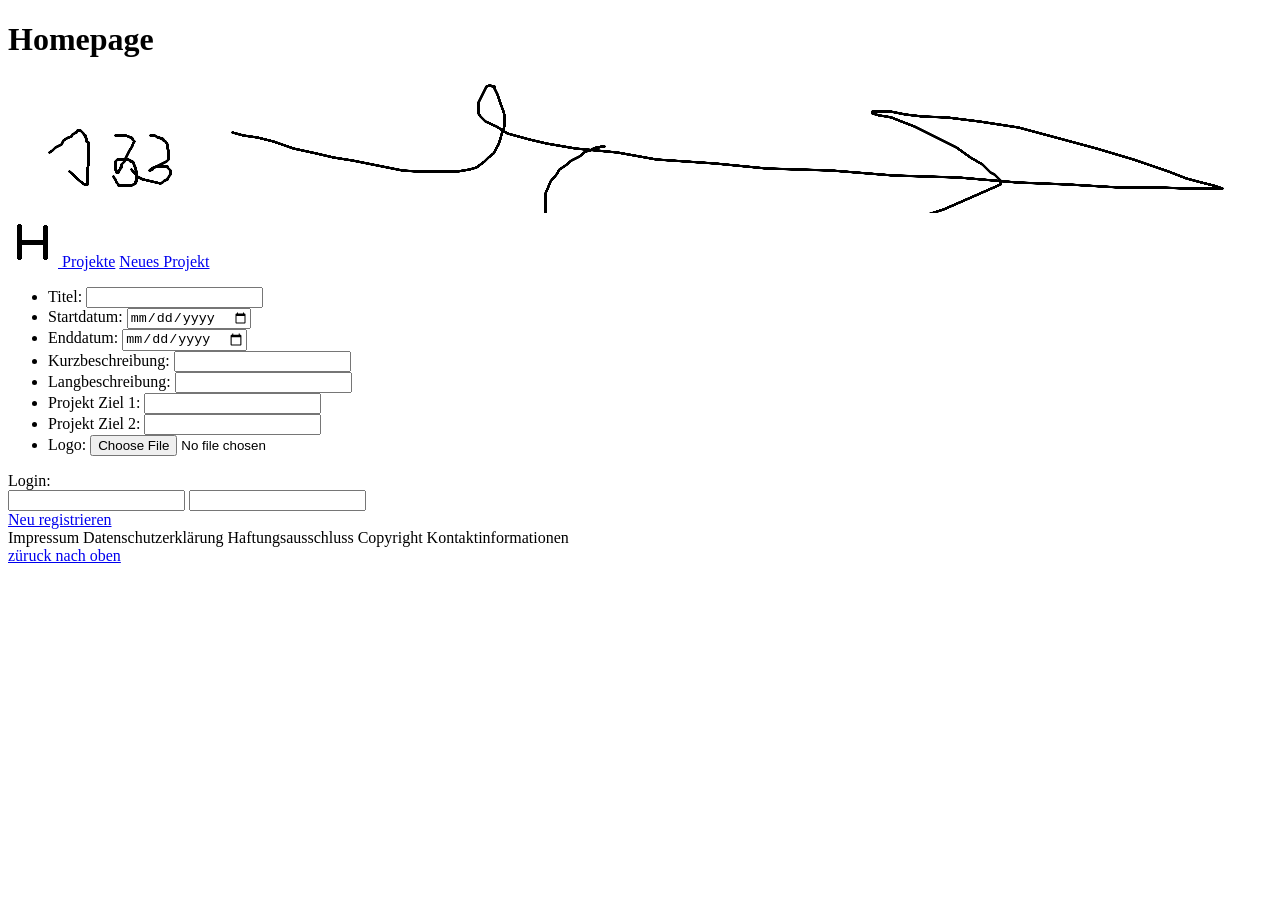
==== ProjectPlaner/CreateProject.html @ de81721d "add Web-Pages" ====
<!DOCTYPE html>
<html lang="en">
    <head>
        <title>Homepage</title>
        <meta name="description" content="Das ist die Homepage">
        <meta charset="utf-8">
    </head>
    <body>
        <header>
            <h1 id="Top">Homepage</h1>
            <picture>
                <source media="(min-width: 1920px)" srcset="header1920x200.png">
                <source media="(min-width: 1280px)" srcset="header1280x133.png">
                <source media="(min-width: 640px)" srcset="header640x67.png">
                <img src="header320x34.png" alt="Browser kann Bild nicht verwenden!">
            </picture>
            <nav>
                <a href="Startpage.html">
                    <picture>
                        <img src="startpageIcon.png" alt="Bild konnte nicht gefunden werden!">
                    </picture>
                </a>
                <a href="ProjectOverview.html">Projekte</a>
                <a href="CreateProject.html">Neues Projekt</a>
            </nav>
        </header>
        <section>
            <!--Hier Code für die Seite-->
            <form>
                <ul>
                    <li>Titel: <input type="text" name="Titel"></li>
                    <li>Startdatum: <input type="date" name="Startdatum"></li>  
                    <li>Enddatum: <input type="date" name="Enddatum"></li>
                    <li>Kurzbeschreibung: <input type="text" name="Kurzbeschreibung"></li>
                    <li>Langbeschreibung: <input type="text" name="Langbeschreibung"></li>
                    <li>Projekt Ziel 1: <input type="text" name="Ziel1"></li>
                    <li>Projekt Ziel 2: <input type="text" name="Ziel2"></li>
                    <li>Logo: <input type="file" name="Logo"></li>
                </ul>
            </form>
        </section>
        <footer>
            <section>
                Login:
                <form action="Login.html" method="post">
                    <input type="text" name="Name">
                    <input type="password" name="Passwort">
                </form>
            </section>
            <nav>
                <a href="register.html">Neu registrieren</a>
            </nav>
            <section>
                Impressum
                Datenschutzerklärung
                Haftungsausschluss
                Copyright
                Kontaktinformationen
            </section>
            <nav>
                <a href="#top">züruck nach oben</a>
            </nav>
        </footer>
    </body>
</html>
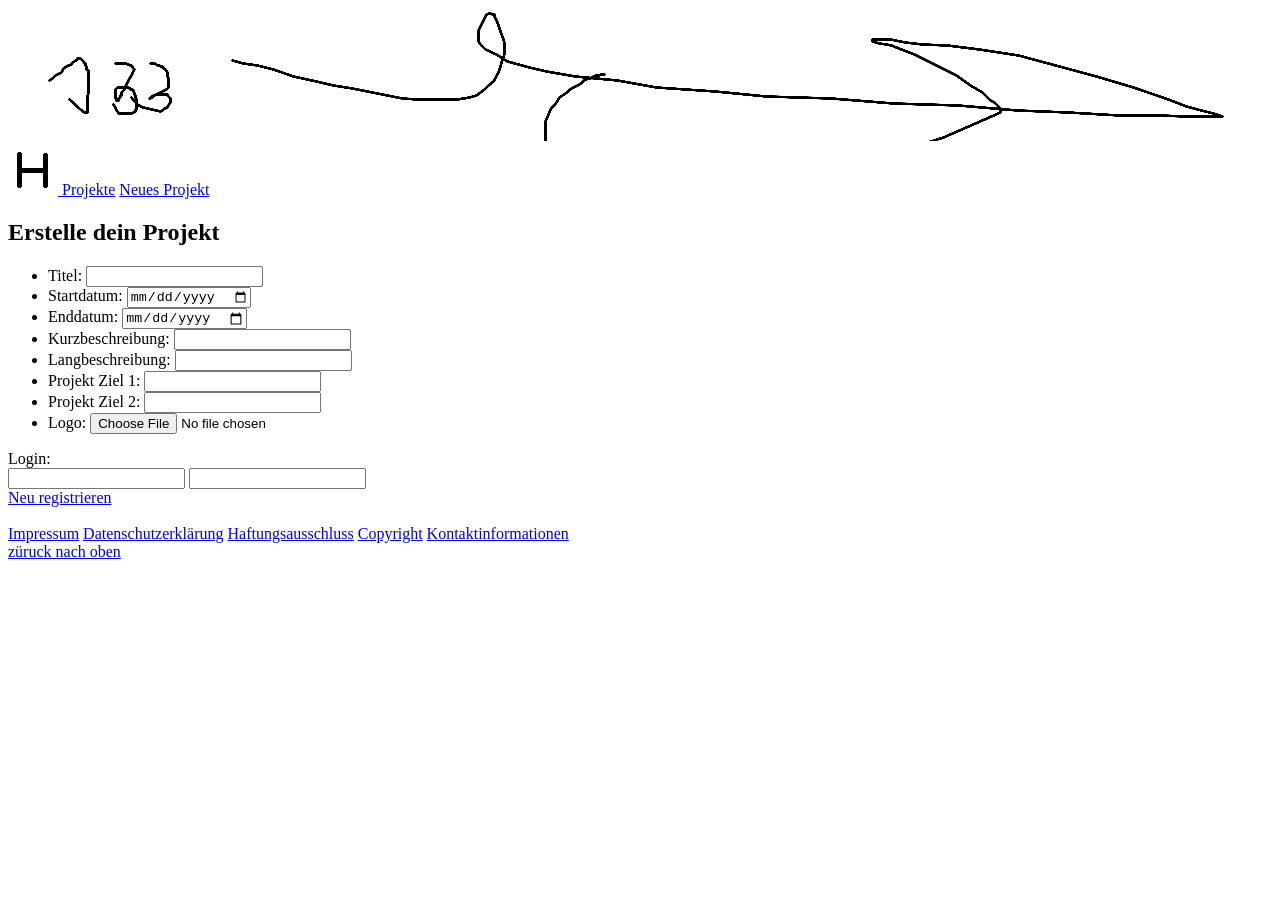
==== commit 48cb0078: "change/add Header meta Information" ====
--- a/ProjectPlaner/CreateProject.html
+++ b/ProjectPlaner/CreateProject.html
@@ -2,12 +2,12 @@
 <html lang="en">
     <head>
         <title>Homepage</title>
-        <meta name="description" content="Das ist die Homepage">
+        <meta name="description" content="Hier kann eine neues Projekt angelegt werden">
+        <meta name="author" content="Malte Wessel, Patrick Weßling">
         <meta charset="utf-8">
     </head>
     <body>
         <header>
-            <h1 id="Top">Homepage</h1>
             <picture>
                 <source media="(min-width: 1920px)" srcset="header1920x200.png">
                 <source media="(min-width: 1280px)" srcset="header1280x133.png">
@@ -15,7 +15,7 @@
                 <img src="header320x34.png" alt="Browser kann Bild nicht verwenden!">
             </picture>
             <nav>
-                <a href="Startpage.html">
+                <a href="index.html">
                     <picture>
                         <img src="startpageIcon.png" alt="Bild konnte nicht gefunden werden!">
                     </picture>
@@ -25,7 +25,7 @@
             </nav>
         </header>
         <section>
-            <!--Hier Code für die Seite-->
+            <h1 id="Top">Erstelle dein Projekt</h1>
             <form>
                 <ul>
                     <li>Titel: <input type="text" name="Titel"></li>
@@ -50,13 +50,14 @@
             <nav>
                 <a href="register.html">Neu registrieren</a>
             </nav>
+            <br>
             <section>
-                Impressum
-                Datenschutzerklärung
-                Haftungsausschluss
-                Copyright
-                Kontaktinformationen
-            </section>
+            <a href="Impressum.html">Impressum</a>
+            <a href="Datenschutzerklärung.html">Datenschutzerklärung</a>
+            <a href="Haftungsausschluss.html">Haftungsausschluss</a>
+            <a href="Copyright.html">Copyright</a>
+            <a href="Kontaktinformationen.html">Kontaktinformationen</a>
+        </section>
             <nav>
                 <a href="#top">züruck nach oben</a>
             </nav>
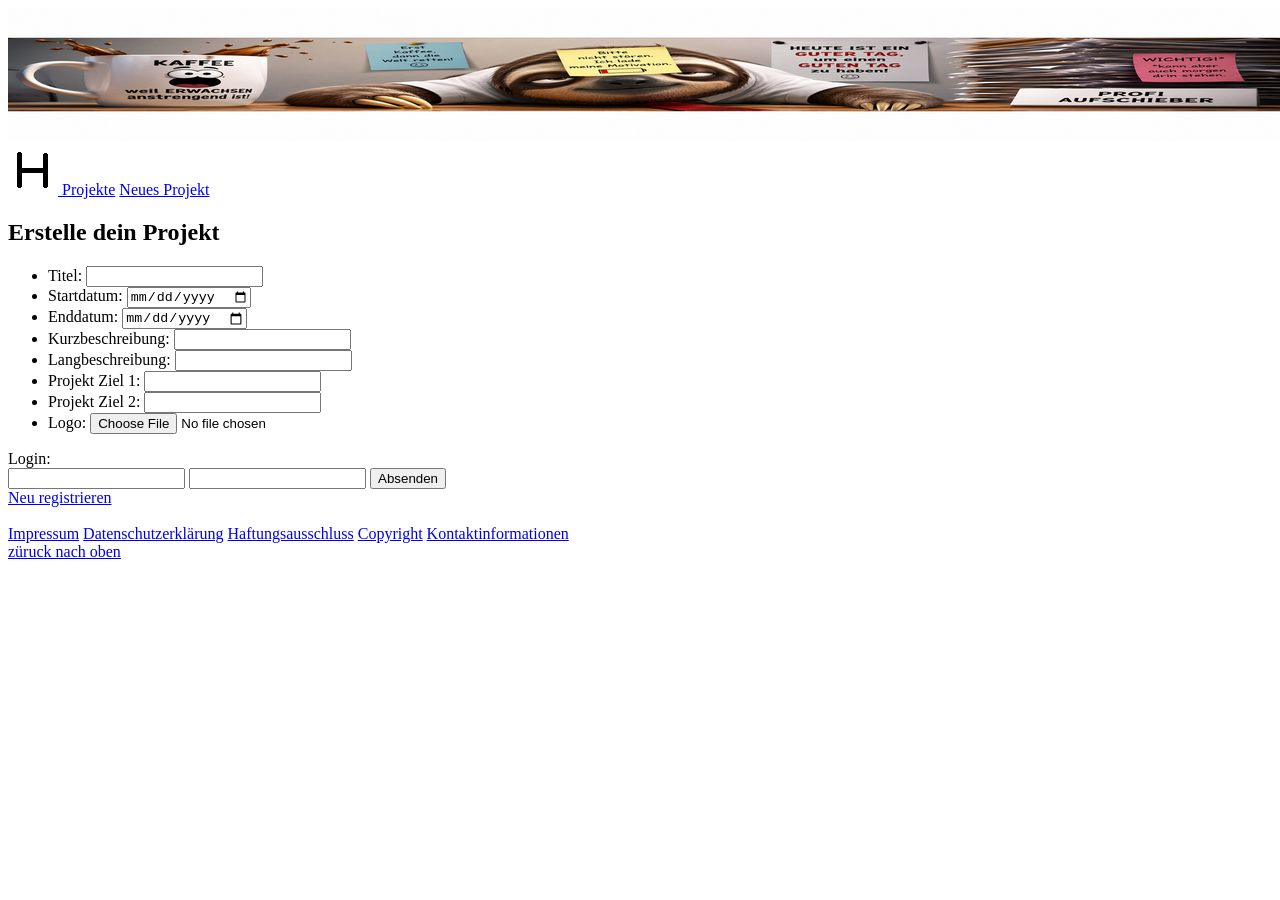
==== commit 32e194af: "update footer" ====
--- a/ProjectPlaner/CreateProject.html
+++ b/ProjectPlaner/CreateProject.html
@@ -42,9 +42,10 @@
         <footer>
             <section>
                 Login:
-                <form action="Login.html" method="post">
+                <form action="zielseite.html" method="post">
                     <input type="text" name="Name">
                     <input type="password" name="Passwort">
+                    <input type="submit" value="Absenden">
                 </form>
             </section>
             <nav>
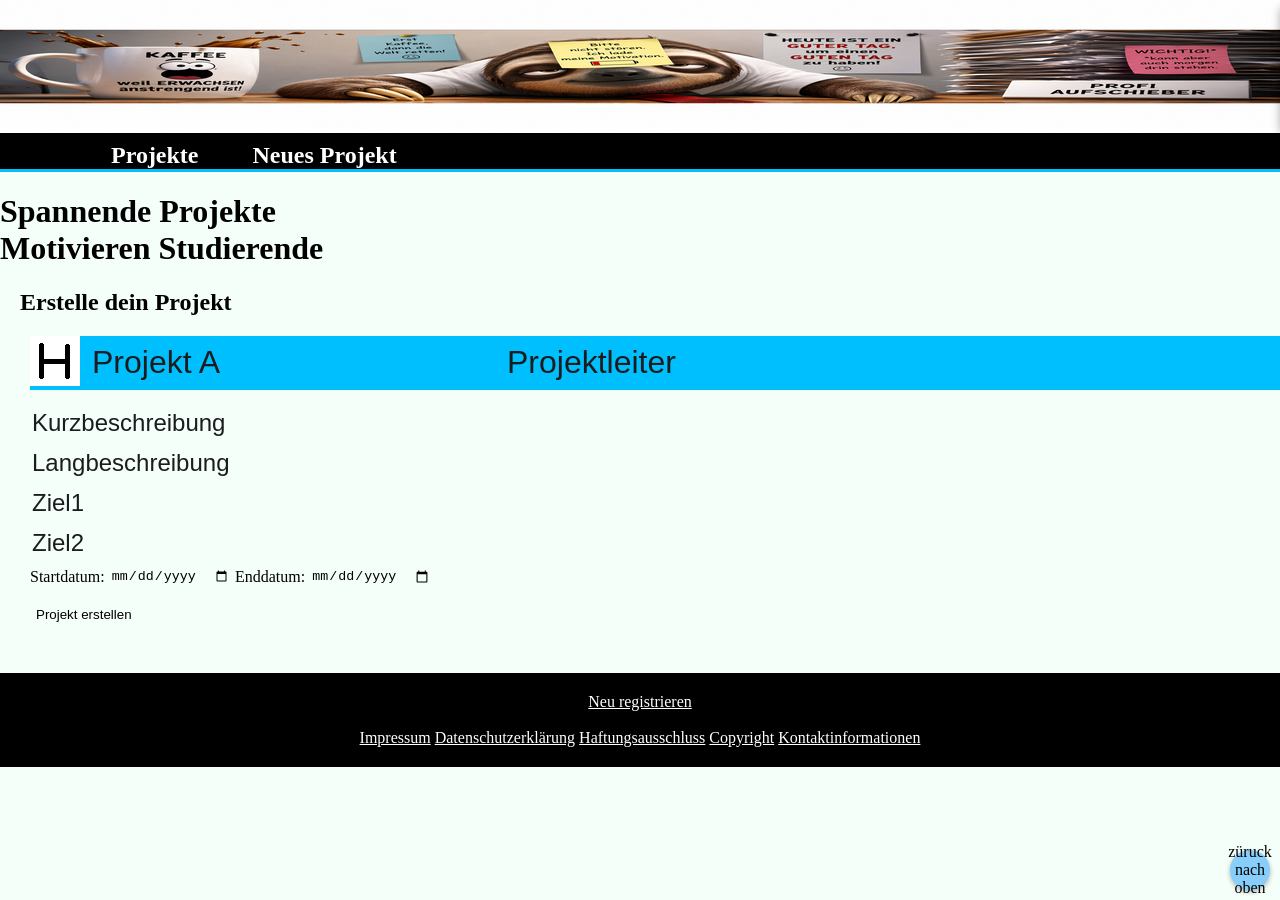
==== commit 547bf7e1: "add changes" ====
--- a/ProjectPlaner/CreateProject.html
+++ b/ProjectPlaner/CreateProject.html
@@ -1,66 +1,79 @@
 <!DOCTYPE html>
-<html lang="en">
-    <head>
-        <title>Homepage</title>
-        <meta name="description" content="Hier kann eine neues Projekt angelegt werden">
+<html lang="de">
+<head>
+        <title>Projekt Details</title>
+        <meta name="description" content="Hier wird das ausgewählte Projekt im Detail">
         <meta name="author" content="Malte Wessel, Patrick Weßling">
         <meta charset="utf-8">
+        <link rel="stylesheet" href="style.css">
     </head>
-    <body>
-        <header>
-            <picture>
-                <source media="(min-width: 1920px)" srcset="header1920x200.png">
-                <source media="(min-width: 1280px)" srcset="header1280x133.png">
-                <source media="(min-width: 640px)" srcset="header640x67.png">
-                <img src="header320x34.png" alt="Browser kann Bild nicht verwenden!">
-            </picture>
-            <nav>
-                <a href="index.html">
-                    <picture>
-                        <img src="startpageIcon.png" alt="Bild konnte nicht gefunden werden!">
-                    </picture>
-                </a>
-                <a href="ProjectOverview.html">Projekte</a>
-                <a href="CreateProject.html">Neues Projekt</a>
-            </nav>
-        </header>
-        <section>
+<body id="top">
+    <header>
+        <picture id="header">
+            <source media="(min-width: 1920px)" srcset="header1920x200.png">
+            <source media="(min-width: 1280px)" srcset="header1280x133.png">
+            <source media="(min-width: 640px)" srcset="header640x67.png">
+            <img src="header320x34.png" alt="Browser kann Bild nicht verwenden!">
+            <section id="login">
+            Login:
+            <form action="zielseite.html" method="post">
+                <input id="login-input" type="text" name="Name">
+                <input id="login-input" type="password" name="Passwort">
+                <input id="login-input" type="submit" value="Absenden">
+            </form>
+        </section>
+        </picture>
+        
+        <nav id="nav-menu">
+            <a href="Index.html">
+                <picture>
+                    <img src="startseite.svg" alt="Bild konnte nicht gefunden werden!">
+                </picture>
+            </a>
+            <a href="ProjectOverview.html">Projekte</a>
+            <a href="CreateProject.html">Neues Projekt</a>
+        </nav>
+        <h1>Spannende Projekte <br> Motivieren Studierende</h1>
+    </header>
+        <section id="main">
             <h1 id="Top">Erstelle dein Projekt</h1>
-            <form>
-                <ul>
-                    <li>Titel: <input type="text" name="Titel"></li>
-                    <li>Startdatum: <input type="date" name="Startdatum"></li>  
-                    <li>Enddatum: <input type="date" name="Enddatum"></li>
-                    <li>Kurzbeschreibung: <input type="text" name="Kurzbeschreibung"></li>
-                    <li>Langbeschreibung: <input type="text" name="Langbeschreibung"></li>
-                    <li>Projekt Ziel 1: <input type="text" name="Ziel1"></li>
-                    <li>Projekt Ziel 2: <input type="text" name="Ziel2"></li>
-                    <li>Logo: <input type="file" name="Logo"></li>
-                </ul>
+            <form id="create-form">
+                <div id="create-project-1">
+                    <input id="create-logo" type="file" name="Logo" hidden>
+                    <label for="create-logo">
+                        <img src="startpageIcon.png" alt="Bild auswählen">
+                    </label>
+                    <input id="create-name" type="text" name="Titel" value="Projekt A">
+                    <input type="text" name="Projektleiter" value="Projektleiter">
+                </div>
+                <br>
+                <div id="create-project-2">
+                    <input type="text" name="Kurzbeschreibung" value="Kurzbeschreibung">
+                    <input type="text" name="Langbeschreibung" value="Langbeschreibung">
+                    <input type="text" name="Ziel1" value="Ziel1">
+                    <input type="text" name="Ziel2" value="Ziel2">
+                    <div id="date">
+                        Startdatum:<input type="date" name="Startdatum">
+                        Enddatum:<input type="date" name="Enddatum">
+                    </div>
+                </div>
+                <input id="login-input" type="submit" value="Projekt erstellen">
             </form>
         </section>
         <footer>
-            <section>
-                Login:
-                <form action="zielseite.html" method="post">
-                    <input type="text" name="Name">
-                    <input type="password" name="Passwort">
-                    <input type="submit" value="Absenden">
-                </form>
-            </section>
             <nav>
                 <a href="register.html">Neu registrieren</a>
             </nav>
             <br>
             <section>
-            <a href="Impressum.html">Impressum</a>
-            <a href="Datenschutzerklärung.html">Datenschutzerklärung</a>
-            <a href="Haftungsausschluss.html">Haftungsausschluss</a>
-            <a href="Copyright.html">Copyright</a>
-            <a href="Kontaktinformationen.html">Kontaktinformationen</a>
-        </section>
+                <a href="Impressum.html">Impressum</a>
+                <a href="Datenschutzerklärung.html">Datenschutzerklärung</a>
+                <a href="Haftungsausschluss.html">Haftungsausschluss</a>
+                <a href="Copyright.html">Copyright</a>
+                <a href="Kontaktinformationen.html">Kontaktinformationen</a>
+            </section>
             <nav>
-                <a href="#top">züruck nach oben</a>
+                <a id="top-button" href="#top">züruck nach oben</a>
             </nav>
         </footer>
     </body>
--- a/ProjectPlaner/style.css
+++ b/ProjectPlaner/style.css
@@ -0,0 +1,366 @@
+/* ==========================================================================
+   Global
+   ========================================================================== */
+
+body {
+    background-color: #F5FFFA; 
+    margin: 0;
+    padding: 0;
+}
+
+#header {
+    background-color: #f5fffa;
+    padding: 0;
+    display: flex;
+    justify-content: space-between;
+    align-items: center;
+    width: 100%;
+}
+
+#login {
+    background-color: #3f3f3f;
+    color: white;
+    padding: 15px;
+    border-radius: 5px;
+    box-shadow: 0px 4px 10px rgba(0, 0, 0, 0.3); 
+}
+
+    #login form {
+        display: flex;
+        flex-direction: column;
+        gap: 8px; 
+    }
+
+    #login input {
+        text-align: right;
+    }
+
+#nav-menu {
+    background-color: #000000; 
+    border-bottom: 3px solid #00BFFF; 
+    margin: 0;
+    padding: 0;
+}
+
+    #nav-menu ul {
+        list-style: none;
+        margin: 0;
+        padding: 0;
+    }
+
+    #nav-menu a {
+        padding: 15px 25px;
+        color: white;
+        text-decoration: none; 
+        font-size: 1.5rem; 
+        font-weight: bold; 
+    }
+
+        #nav-menu a:hover {
+            background-color: #87CEFA; 
+            color: black;
+        }
+
+#top-button {
+    position: fixed;
+    bottom: 10px;
+    right: 10px;
+    background-color: #87CEFA;
+    color: black;
+    text-decoration: none;
+    width: 40px; 
+    height: 40px;
+    display: flex;
+    align-items: center;
+    justify-content: center;
+    border-radius: 50%; 
+    box-shadow: 0 2px 5px rgba(0,0,0,0.3);
+    z-index: 1000; 
+}
+
+#main {
+    padding-left: 20px;
+    box-sizing: border-box;
+}
+
+footer {
+    background-color: black; 
+    color: white;
+    text-align: center;
+    padding: 20px;
+    margin-top: 50px;
+}
+
+<<<<<<< HEAD
+    footer a {
+        color: white;
+    }
+
+/* ==========================================================================
+   Index.html
+   ========================================================================== */
+
+#index-wilkommen {
+    display: flex;
+    flex-direction: column;
+    justify-content: center;
+    align-items: center;
+    height: 500px;
+    width: 100%;
+    background-color: #000;
+    color: white;
+    text-align: center;
+}
+
+#index-main {
+
+    display: flex;
+}
+
+#index-content-left {
+    flex: 1;
+    min-width: 0; 
+}
+    #index-content-left video {
+        width: 100%; 
+        max-width: 100%; 
+        height: auto;
+    }
+
+#index-content-right {
+    flex: 1;
+}
+
+
+#index-wilkommen {
+    position: relative; 
+    background-color: black;
+    height: 500px;
+}
+
+
+#index-animation {
+    position: relative;
+    width: 100%;
+    margin: 0;
+    height: 30px;
+}
+
+    #index-animation span {
+        position: absolute;
+        left: 0;
+        top: 50%; 
+        transform: translateY(-50%);
+        width: 100%;
+        display: block;
+    }
+
+.zeile-1 {
+    animation: verschwinde 6s forwards;
+}
+
+.zeile-2 {
+    opacity: 0; 
+    animation: erscheine 6s forwards;
+    animation-delay: 3s; /
+}
+
+@keyframes verschwinde {
+    0% {
+        opacity: 1;
+    }
+    100% {
+        opacity: 0;
+    }
+}
+
+@keyframes erscheine {
+    0% {
+        opacity: 0;
+    }
+    100% {
+        opacity: 1;
+    }
+}
+
+footer a {
+    color: white;
+}
+
+/* ==========================================================================
+   Projektübersichtsseite 
+   ========================================================================== */
+
+#projektO-titel {
+    font-size: 150%;
+    color: white;
+    background-color: #1B1C1D;
+}
+
+#projektO-explain {
+    background-color: white;
+    padding: 5px;
+}
+
+#projectO-darkBG {
+    background-color: #1B1C1D;
+}
+
+/* ==========================================================================
+   AUFGABE 4: Projektseite 
+   ========================================================================== */
+#content-menu {
+    position: absolute;
+    left: 0px;
+    width: 200px;
+    background-color: #3f3f3f;
+    list-style: none;
+    padding: 0;
+    margin-left: 0;
+    color: white;
+}
+
+#content-menu a {
+    color: white;
+
+    display: block;
+}
+
+#content-menu a:hover {
+    background-color: #87CEFA; 
+    color: black; 
+}
+
+#details {
+    position: relative;
+    left: 205px;
+
+    border-left: 3px solid #00BFFF;
+    padding-left: 10px;
+}
+
+
+#project-title {
+    position: sticky;
+    top: 5px;
+
+    font-size: 200%;
+    font-family: Verdana, Geneva, Tahoma, sans-serif;
+
+    color: white;
+    background-color: #00BFFF;
+
+    display: flex;
+    flex-direction: row;
+
+    gap: 10px;
+
+    line-height: 1;
+}
+
+    #project-title h1 {
+        background-color: #1B1C1D;
+    }
+
+    #project-title p {
+        margin-left: auto;
+        align-items: center;
+
+        background-color: #1B1C1D;
+        padding: 25px 20px;
+    }
+
+#comment textarea{
+    background-color: transparent;
+
+    border: 1px solid #00BFFF;
+}
+
+    #comment textarea:focus {
+        background-color: white;
+    }
+
+
+/* ==========================================================================
+   AUFGABE 4: Projektseite 
+   ========================================================================== */
+
+#create-form {
+    margin-left: 10px;
+}
+
+#create-project-1 {
+    display: flex;
+    flex-direction: row;
+
+    gap: 10px;
+
+    background-color: #00BFFF;
+}
+
+#create-project-1 input[type="text"] {
+    background-color: transparent;
+
+    border: none;
+
+    font-size: 200%;
+    font-family: Verdana, Geneva, Tahoma, sans-serif;
+
+    color: #1B1C1D;
+
+    line-height: 1;
+}
+
+#create-project-2 {
+    display: flex;
+    flex-direction: column;
+
+    gap: 10px;
+}
+
+#create-project-2 input[type="text"]{
+    background-color: transparent;
+
+    border: none;
+
+    width: 300px;
+
+    font-size: 150%;
+    font-family: Verdana, Geneva, Tahoma, sans-serif;
+
+    color: #1B1C1D;
+}
+
+#create-project-2 input[type="date"] {
+    background-color: transparent;
+    border: none;
+}
+
+#create-project-2 input[name="Kurzbeschreibung"] {
+    width: auto;
+}
+
+#create-project-2 input[name="Langbeschreibung"] {
+    width: auto;
+}
+
+#date {
+    display: flex;
+    flex-direction: row;
+
+    gap: 5px;
+}
+
+#create-form input[type="submit"] {
+    margin-top: 20px;
+    
+    background-color: transparent;
+    border: none;
+}
+
+#create-form input[type="submit"]:hover {
+    background-color: #87CEFA;
+
+    border-radius: 5px;
+}
+
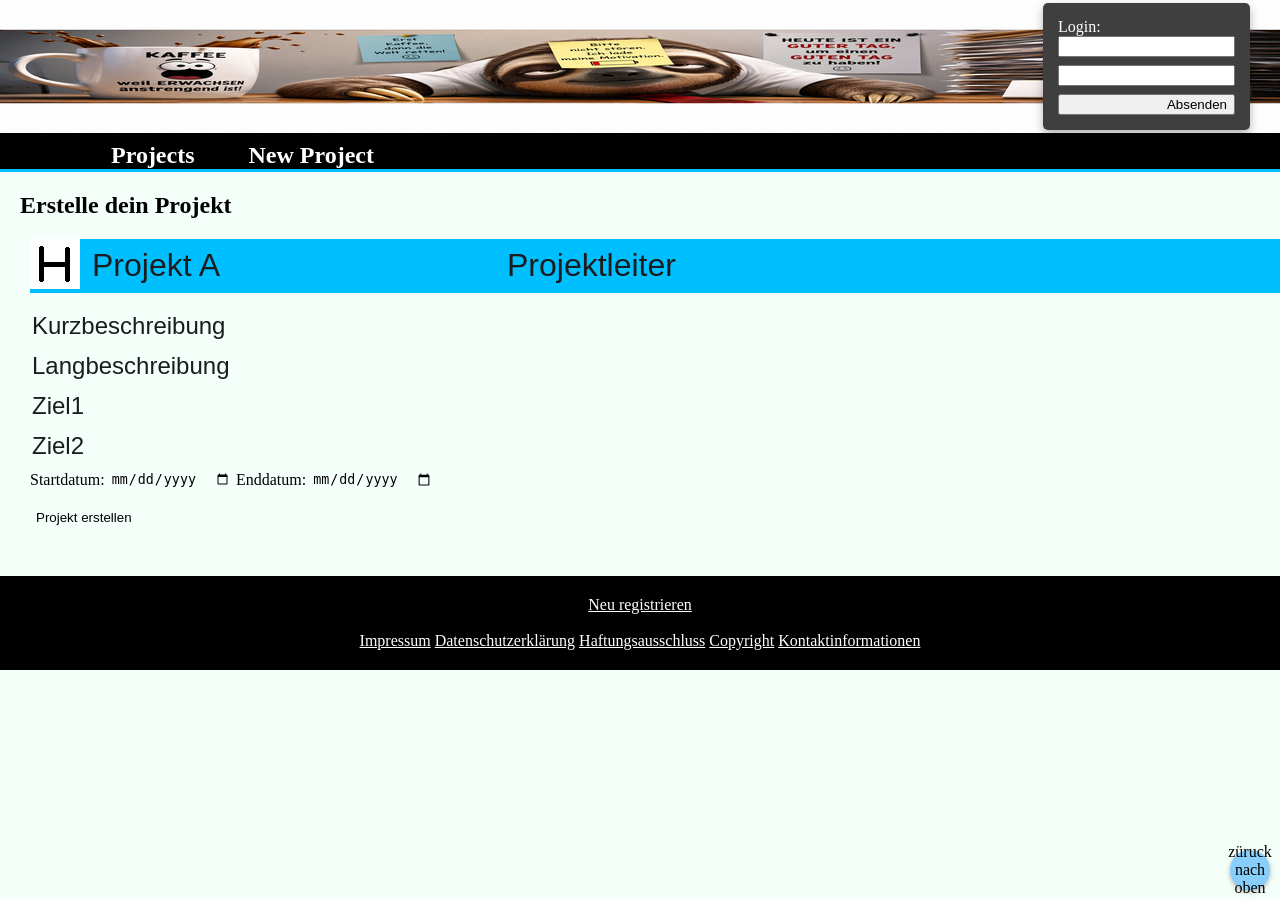
==== commit 98bf8ab9: "update html" ====
--- a/ProjectPlaner/CreateProject.html
+++ b/ProjectPlaner/CreateProject.html
@@ -15,25 +15,25 @@
             <source media="(min-width: 640px)" srcset="header640x67.png">
             <img src="header320x34.png" alt="Browser kann Bild nicht verwenden!">
             <section id="login">
-            Login:
-            <form action="zielseite.html" method="post">
-                <input id="login-input" type="text" name="Name">
-                <input id="login-input" type="password" name="Passwort">
-                <input id="login-input" type="submit" value="Absenden">
-            </form>
-        </section>
+                Login:
+                <form action="zielseite.html" method="post">
+                    <input id="login-input" type="text" name="Name">
+                    <input id="login-input" type="password" name="Passwort">
+                    <input id="login-input" type="submit" value="Absenden">
+                </form>
+            </section>
         </picture>
-        
+
         <nav id="nav-menu">
-            <a href="Index.html">
+            <a href="index.html">
                 <picture>
                     <img src="startseite.svg" alt="Bild konnte nicht gefunden werden!">
                 </picture>
             </a>
-            <a href="ProjectOverview.html">Projekte</a>
-            <a href="CreateProject.html">Neues Projekt</a>
+            <a id="projects" href="ProjectOverview.html">Projects</a>
+            <a id="createProjects" href="CreateProject.html">New Project</a>
         </nav>
-        <h1>Spannende Projekte <br> Motivieren Studierende</h1>
+
     </header>
         <section id="main">
             <h1 id="Top">Erstelle dein Projekt</h1>
@@ -62,19 +62,21 @@
         </section>
         <footer>
             <nav>
-                <a href="register.html">Neu registrieren</a>
+                <a id="register" href="register.html">Neu registrieren</a>
             </nav>
             <br>
             <section>
-                <a href="Impressum.html">Impressum</a>
-                <a href="Datenschutzerklärung.html">Datenschutzerklärung</a>
-                <a href="Haftungsausschluss.html">Haftungsausschluss</a>
-                <a href="Copyright.html">Copyright</a>
-                <a href="Kontaktinformationen.html">Kontaktinformationen</a>
-            </section>
+            <a id="impressum" href="Impressum.html">Impressum</a>
+            <a id="privacy_policy" href="Datenschutzerklärung.html">Datenschutzerklärung</a>
+            <a id="disclaimer" href="Haftungsausschluss.html">Haftungsausschluss</a>
+            <a id="copyright" href="Copyright.html">Copyright</a>
+            <a id="contact_info" href="Kontaktinformationen.html">Kontaktinformationen</a>
+        </section>
             <nav>
                 <a id="top-button" href="#top">züruck nach oben</a>
             </nav>
         </footer>
+
+        <script type="module" src="klassen/main.js"></script>
     </body>
 </html>
--- a/ProjectPlaner/style.css
+++ b/ProjectPlaner/style.css
@@ -6,7 +6,11 @@
     background-color: #F5FFFA; 
     margin: 0;
     padding: 0;
-}
+
+    overflow-x: hidden;
+}
+
+
 
 #header {
     background-color: #f5fffa;
@@ -18,11 +22,13 @@
 }
 
 #login {
+    position: absolute;
     background-color: #3f3f3f;
     color: white;
     padding: 15px;
     border-radius: 5px;
-    box-shadow: 0px 4px 10px rgba(0, 0, 0, 0.3); 
+    box-shadow: 0px 4px 10px rgba(0, 0, 0, 0.3);
+    right: 30px;
 }
 
     #login form {
@@ -91,7 +97,7 @@
     margin-top: 50px;
 }
 
-<<<<<<< HEAD
+
     footer a {
         color: white;
     }
@@ -107,6 +113,7 @@
     align-items: center;
     height: 500px;
     width: 100%;
+    font-size: 500%;
     background-color: #000;
     color: white;
     text-align: center;
@@ -188,8 +195,52 @@
 }
 
 /* ==========================================================================
-   Projektübersichtsseite 
+   Projektübersichtsseite  ProjectOverview.html
    ========================================================================== */
+
+.projectO-dropdown-container {
+    position: relative;
+    display: inline-block;
+    width: 250px;
+}
+
+#projectO-hover {
+    width: 100%;
+    padding: 10px;
+    box-sizing: border-box;
+}
+
+.projectO-dropdown-list {
+    display: none;
+    position: absolute;
+    top: 100%;
+    left: 0;
+    width: 100%;
+    background-color: white;
+    border: 1px solid #ccc;
+    border-top: none;
+    margin: 0;
+    padding: 0;
+    list-style: none;
+    z-index: 10;
+}
+
+    .projectO-dropdown-list li {
+        padding: 10px;
+        cursor: pointer;
+    }
+
+        .dropdown-list li:hover {
+            background-color: #f0f0f0;
+        }
+
+.projectO-dropdown-container:hover .projectO-dropdown-list {
+    display: block;
+}
+
+#projectO-hover:hover{
+    
+}
 
 #projektO-titel {
     font-size: 150%;
@@ -244,6 +295,8 @@
     position: sticky;
     top: 5px;
 
+    width: 85%;
+
     font-size: 200%;
     font-family: Verdana, Geneva, Tahoma, sans-serif;
 
